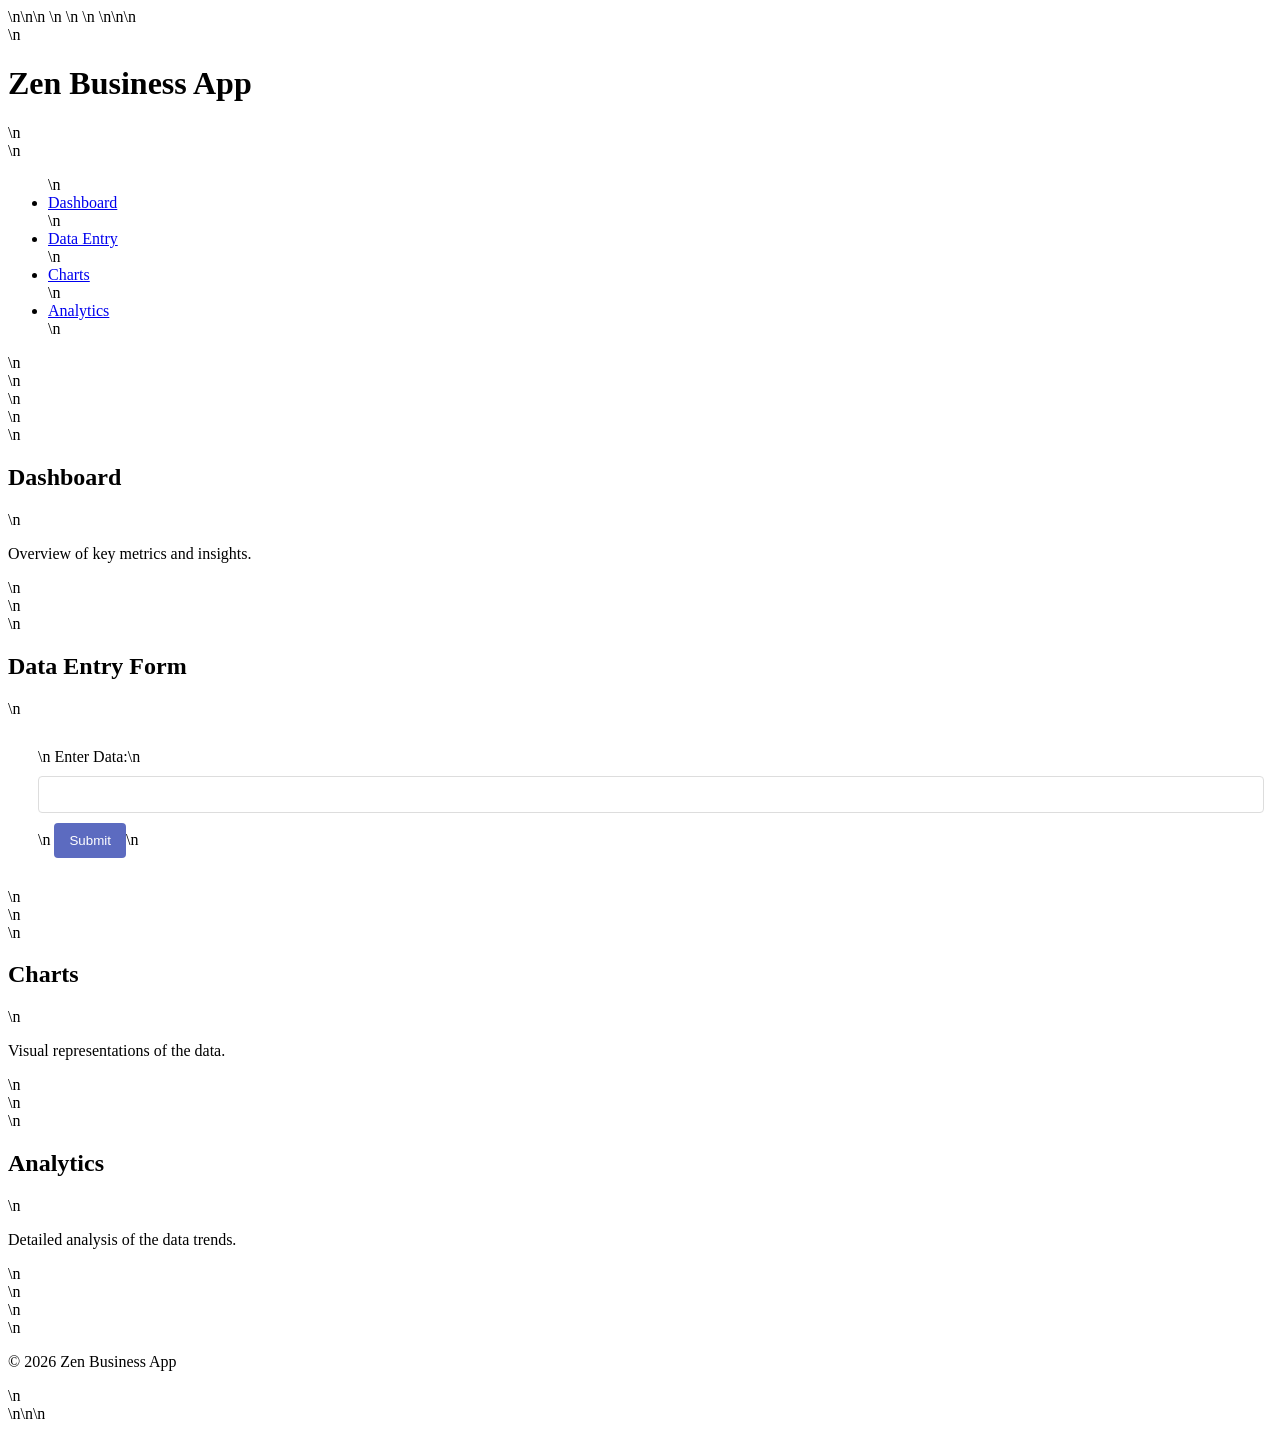
==== index.html @ 21cdcd16 "Create index.html with main Zen business app structure" ====
<!DOCTYPE html>\n<html lang="en">\n<head>\n    <meta charset="UTF-8">\n    <meta name="viewport" content="width=device-width, initial-scale=1.0">\n    <title>Zen Business App</title>\n    <link rel="stylesheet" href="styles.css">\n</head>\n<body>\n    <header>\n        <h1>Zen Business App</h1>\n        <nav>\n            <ul>\n                <li><a href="#dashboard">Dashboard</a></li>\n                <li><a href="#data-entry">Data Entry</a></li>\n                <li><a href="#charts">Charts</a></li>\n                <li><a href="#analytics">Analytics</a></li>\n            </ul>\n        </nav>\n    </header>\n    <main>\n        <section id="dashboard">\n            <h2>Dashboard</h2>\n            <p>Overview of key metrics and insights.</p>\n        </section>\n        <section id="data-entry">\n            <h2>Data Entry Form</h2>\n            <form>\n                <label for="data-input">Enter Data:</label>\n                <input type="text" id="data-input" name="data-input">\n                <button type="submit">Submit</button>\n            </form>\n        </section>\n        <section id="charts">\n            <h2>Charts</h2>\n            <p>Visual representations of the data.</p>\n        </section>\n        <section id="analytics">\n            <h2>Analytics</h2>\n            <p>Detailed analysis of the data trends.</p>\n        </section>\n    </main>\n    <footer>\n        <p>&copy; 2026 Zen Business App</p>\n    </footer>\n</body>\n</html>\n
---- styles.css ----
.dashboard {
    background-color: #f4f4f4;
    padding: 20px;
    border-radius: 5px;
}

.chart {
    background-color: #ffffff;
    border: 1px solid #e4e4e4;
    border-radius: 5px;
    padding: 15px;
    margin: 10px 0;
}

form {
    background-color: #ffffff;
    padding: 30px;
    border-radius: 5px;
}

form input, form select, form textarea {
    width: 100%;
    padding: 10px;
    margin: 10px 0;
    border: 1px solid #ddd;
    border-radius: 4px;
}

form button {
    background-color: #5c6bc0;
    color: white;
    padding: 10px 15px;
    border: none;
    border-radius: 4px;
    cursor: pointer;
}

form button:hover {
    background-color: #3f51b5;
}
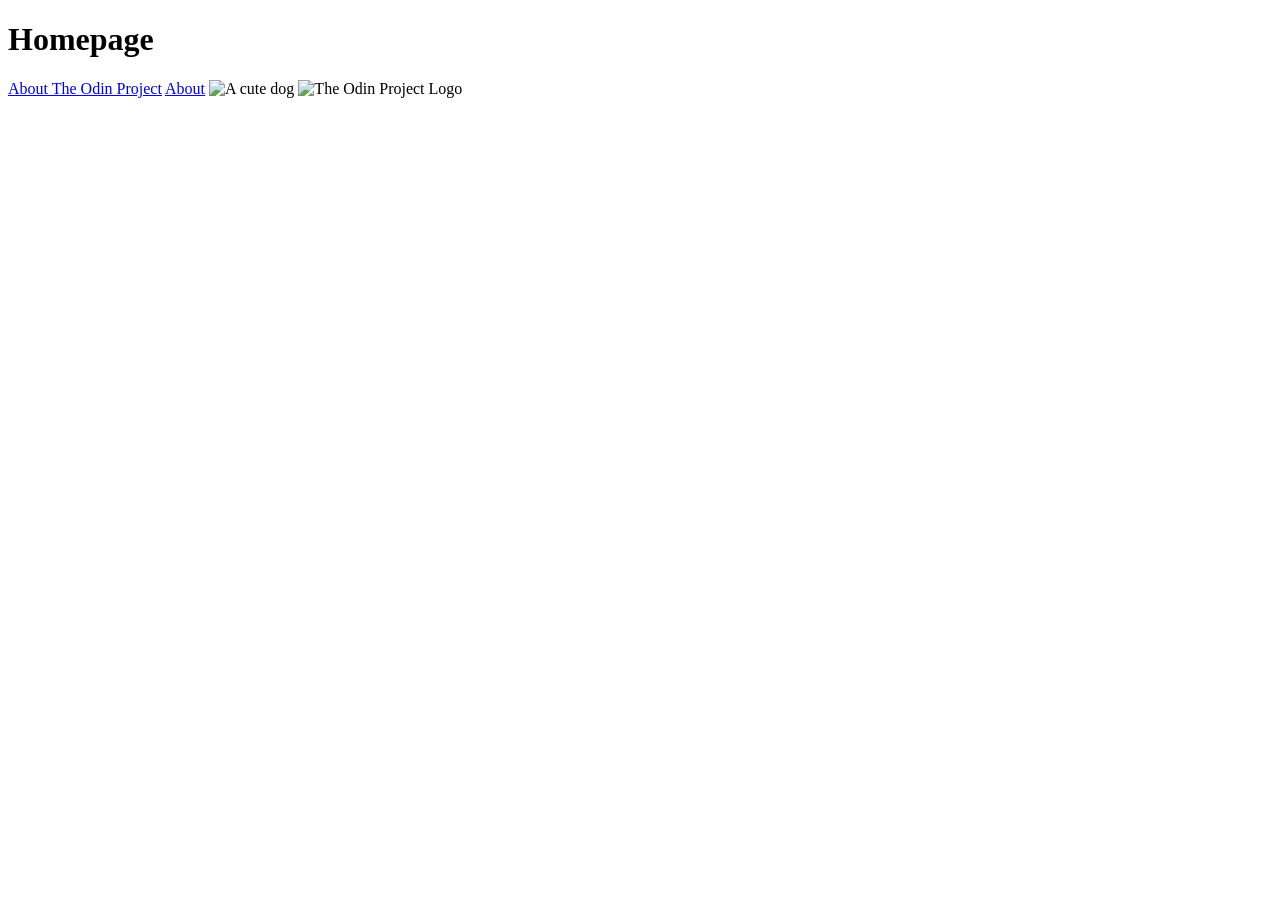
==== commit afafdb55: "Initial commit" ====
--- a/index.html
+++ b/index.html
@@ -1 +1,17 @@
-<!DOCTYPE html>\n<html lang="en">\n<head>\n    <meta charset="UTF-8">\n    <meta name="viewport" content="width=device-width, initial-scale=1.0">\n    <title>Zen Business App</title>\n    <link rel="stylesheet" href="styles.css">\n</head>\n<body>\n    <header>\n        <h1>Zen Business App</h1>\n        <nav>\n            <ul>\n                <li><a href="#dashboard">Dashboard</a></li>\n                <li><a href="#data-entry">Data Entry</a></li>\n                <li><a href="#charts">Charts</a></li>\n                <li><a href="#analytics">Analytics</a></li>\n            </ul>\n        </nav>\n    </header>\n    <main>\n        <section id="dashboard">\n            <h2>Dashboard</h2>\n            <p>Overview of key metrics and insights.</p>\n        </section>\n        <section id="data-entry">\n            <h2>Data Entry Form</h2>\n            <form>\n                <label for="data-input">Enter Data:</label>\n                <input type="text" id="data-input" name="data-input">\n                <button type="submit">Submit</button>\n            </form>\n        </section>\n        <section id="charts">\n            <h2>Charts</h2>\n            <p>Visual representations of the data.</p>\n        </section>\n        <section id="analytics">\n            <h2>Analytics</h2>\n            <p>Detailed analysis of the data trends.</p>\n        </section>\n    </main>\n    <footer>\n        <p>&copy; 2026 Zen Business App</p>\n    </footer>\n</body>\n</html>\n+<!DOCTYPE html>
+<html lang="en">
+<head>
+    <meta charset="UTF-8">
+    <meta name="viewport" content="width=device-width, initial-scale=1.0">
+    <title>Document</title>
+</head>
+<body>
+    <h1>Homepage</h1>
+    <a href="https://www.theodinproject.com/about">About The Odin Project</a>
+
+    <a href="./pages/about.html">About</a>
+
+    <img src="./images/dog.jpg" alt="A cute dog">
+    <img src="https://www.theodinproject.com/mstile-310x310.png" alt="The Odin Project Logo" height="310" width="310">
+</body>
+</html>
